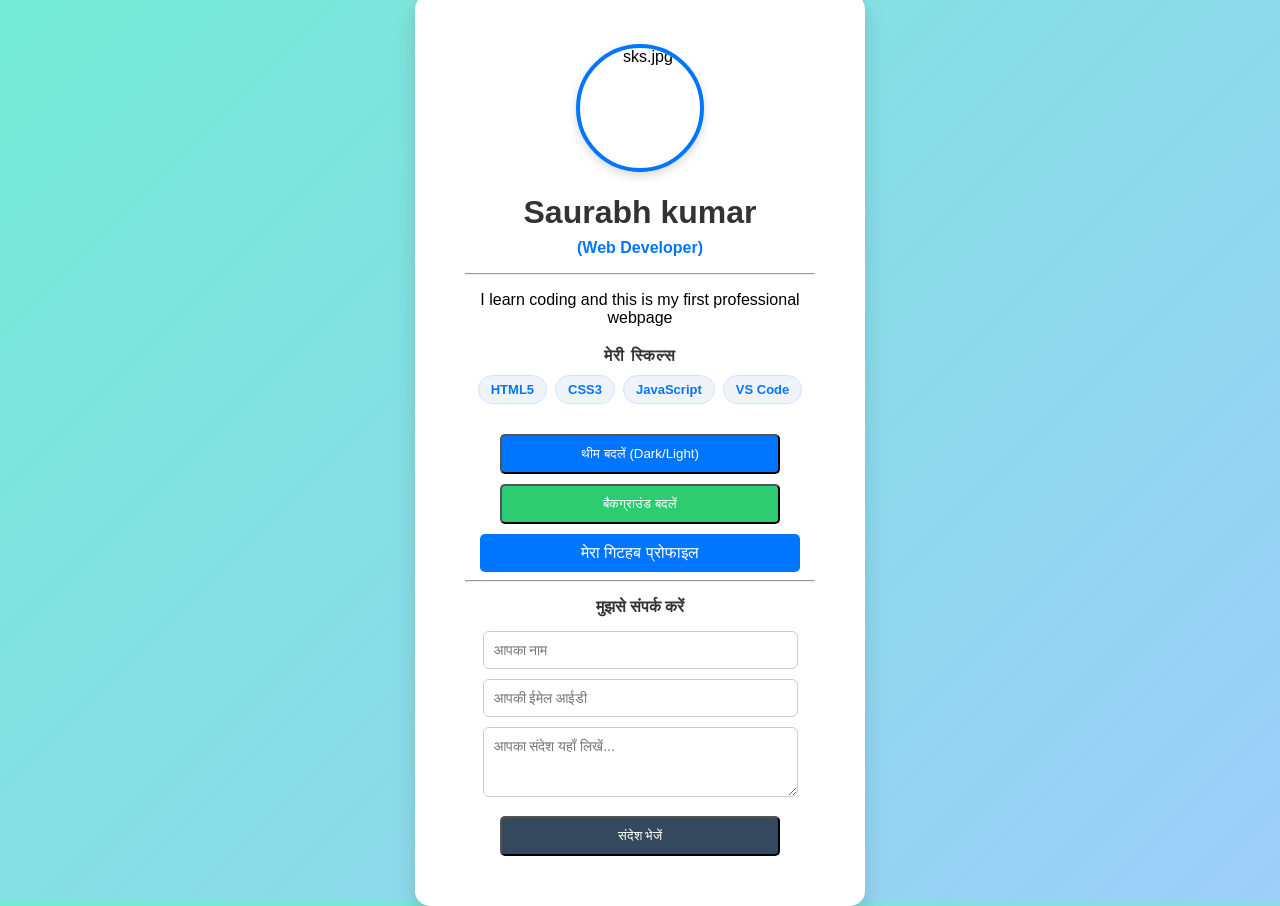
==== index.html @ 8b370a8a "Add files via upload" ====
<!DOCTYPE html>
<html lang="en">
<head>
    <meta charset="utf-8">
    <meta name="viewport" content="width=device-width, initial-scale=1.0">
    <title>My professional portfolio</title>
    <!-- CSS file link -->
    <link rel="stylesheet" href="style.css">
</head>
<body>

    <div class="card">
        <img src="sks.jpg" alt="sks.jpg" class="profile-img">

        <h1>Saurabh kumar</h1>
        <p class="subtitle">(Web Developer)</p>
        <hr>
        <p>I learn coding and this is my first professional webpage</p>

        <!-- मेरी स्किल्स सेक्शन -->
        <div class="skills-container">
            <h3>मेरी स्किल्स</h3>
            <div class="skills">
                <span class="skill-badge">HTML5</span>
                <span class="skill-badge">CSS3</span>
                <span class="skill-badge">JavaScript</span>
                <span class="skill-badge">VS Code</span>
            </div>
        </div>

        <button id="themeBtn" class="btn">थीम बदलें (Dark/Light)</button>
        <button id="colorBtn" class="btn btn-secondary">बैकग्राउंड बदलें</button>

        <a href="https://github.com" target="_blank" class="btn">मेरा गिटहब प्रोफाइल</a>
        
        <hr>
        
        <!-- मुझसे संपर्क करें सेक्शन -->
        <div class="contact-section">
            <h3>मुझसे संपर्क करें</h3>
            
            <!-- यहाँ हमने बिल्कुल सही और चालू API लिंक डाल दिया है -->
            <form action="https://web3forms.com" method="POST">

                <!-- आपकी असली चाबी बिल्कुल सही जगह पर सेट है -->
                <input type="hidden" name="access_key" value="2d80f3b4-bc21-4677-a148-b9cb5000d589">

                <input type="text" name="name" placeholder="आपका नाम" required class="form-input">
                <input type="email" name="email" placeholder="आपकी ईमेल आईडी" required class="form-input">
                <textarea name="message" placeholder="आपका संदेश यहाँ लिखें..." required class="form-input" rows="3"></textarea>
                
                <button type="submit" class="btn btn-submit">संदेश भेजें</button>
            </form>
        </div>

    </div>

    <!-- JavaScript file link -->
    <script src="script.js"></script>
</body>
</html>
---- style.css ----
/* पूरे पेज का बैकग्राउंड और फॉन्ट */
body {
    background: linear-gradient(135deg, #74ebd5, #9ecefa);
    font-family: 'Segoe UI', Tahoma, Geneva, Verdana, sans-serif;
    display: flex;
    justify-content: center;
    align-items: center;
    height: 100vh;
    margin: 0;
    transition: background 0.5s ease; /* add this line for changing color smoothly*/
}

/* प्रोफाइल कार्ड का डिज़ाइन */
.card {
    background-color: white;
    padding: 50px;
    border-radius: 15px;
    box-shadow: 0 10px 20px rgba(0,0,0,0.15);
    text-align: center;
    max-width: 350px;
}

h1 {
    color: #333;
    margin-bottom: 8px;
}

.subtitle {
    color: #0076ff;
    font-weight: bold;
    margin-top: 0;
}

/* बटन का स्टाइल */
.btn {
    display: inline-block;
    background-color: #0076ff;
    color: white;
    padding: 10px 20px;
    text-decoration: none;
    border-radius: 5px;
    margin-top: 15px;
    transition: 0.3s;
}

/* बटन पर माउस ले जाने पर (Hover Effect) */
.btn:hover {
    background-color: #0056b3;
}
/* दोनों बटनों के बीच दूरी बनाने के लिए */
.btn {
    margin-top: 10px;
    width: 80%; /* बटनों का साइज बराबर करने के लिए */
}

/* बैकग्राउंड बदलने वाले बटन को अलग रंग देने के लिए */
.btn-secondary {
    background-color: #2ecc71; /* हरा रंग */
}

.btn-secondary:hover {
    background-color: #27ae60;
}

/* प्रोफाइल फोटो का डिज़ाइन - गलती यहाँ थी, हमने उसे साफ कर दिया है */
.profile-img {
    width: 120px;
    height: 120px;
    border-radius: 50%;
    object-fit: cover;
    border: 4px solid #0076ff;
    margin: 0 auto 15px auto; /* इससे फोटो कार्ड के बिल्कुल बीच में (Center) आ जाएगी */
    display: block; /* सेंटर करने के लिए यह जरूरी है */
    box-shadow: 0 4px 10px rgba(0,0,0,0.15);
}
/* स्किल्स सेक्शन का डिज़ाइन */
.skills-container {
    margin: 20px 0;
}

.skills-container h3 {
    font-size: 16px;
    color: #333;
    margin-bottom: 10px;
    text-transform: uppercase; /* अक्षरों को कैपिटल करने के लिए */
    letter-spacing: 1px;
}

.skills {
    display: flex;
    flex-wrap: wrap; /* जगह कम होने पर स्किल्स अपने आप नीचे आ जाएं */
    justify-content: center;
    gap: 8px; /* बैज के बीच की दूरी */
}

/* छोटे स्किल्स बैज का डिज़ाइन */
.skill-badge {
    background-color: #f0f4f8;
    color: #0076ff;
    padding: 6px 12px;
    border-radius: 20px;
    font-size: 13px;
    font-weight: 600;
    border: 1px solid #d0e3ff;
    transition: 0.3s ease;
}

/* माउस ले जाने पर बैज का रंग बदलेगा */
.skill-badge:hover {
    background-color: #0076ff;
    color: white;
    transform: translateY(-2px); /* थोड़ा ऊपर उठने का इफेक्ट */
}
/* जब बॉडी पर 'dark-mode' क्लास लगेगी, तब यह स्टाइल काम करेगा */
body.dark-mode {
    background: linear-gradient(135deg, #121212, #2c3e50); /* डार्क बैकग्राउंड */
}

body.dark-mode .card {
    background-color: #1e1e1e; /* डार्क कार्ड */
    color: #ffffff; /* सफेद टेक्स्ट */
    box-shadow: 0 10px 20px rgba(0,0,0,0.5);
}

body.dark-mode h1 {
    color: #ffffff;
}

body.dark-mode .skills-container h3 {
    color: #bbb;
}

body.dark-mode .skill-badge {
    background-color: #2d2d2d;
    color: #74ebd5;
    border: 1px solid #444;
}
/* कॉन्टैक्ट सेक्शन का स्टाइल */
.contact-section h3 {
    font-size: 16px;
    color: #333;
    margin-bottom: 15px;
    text-transform: uppercase;
}

/* इनपुट बॉक्स और टेक्स्टएरिया का स्टाइल */
.form-input {
    width: 90%;
    padding: 10px;
    margin-bottom: 10px;
    border: 1px solid #ccc;
    border-radius: 6px;
    font-family: inherit;
    font-size: 14px;
    box-sizing: border-box; /* इससे बॉक्स कार्ड से बाहर नहीं भागेगा */
}

/* मैसेज भेजने वाला बटन */
.btn-submit {
    background-color: #34495e;
    color: white;
    margin-top: 5px;
}

.btn-submit:hover {
    background-color: #2c3e50;
}

/* डार्क मोड में फॉर्म का रंग बदलने के लिए */
body.dark-mode .contact-section h3 {
    color: #bbb;
}

body.dark-mode .form-input {
    background-color: #2d2d2d;
    border: 1px solid #444;
    color: white;
}
/* डार्क मोड में कॉन्टैक्ट बटन का रंग बदलने के लिए */
body.dark-mode .btn-submit {
    background-color: #444;
    color: #ff9966; /* डार्क मोड में बटन थोड़ा अलग चमकेगा */
}

body.dark-mode .btn-submit:hover {
    background-color: #555;
}
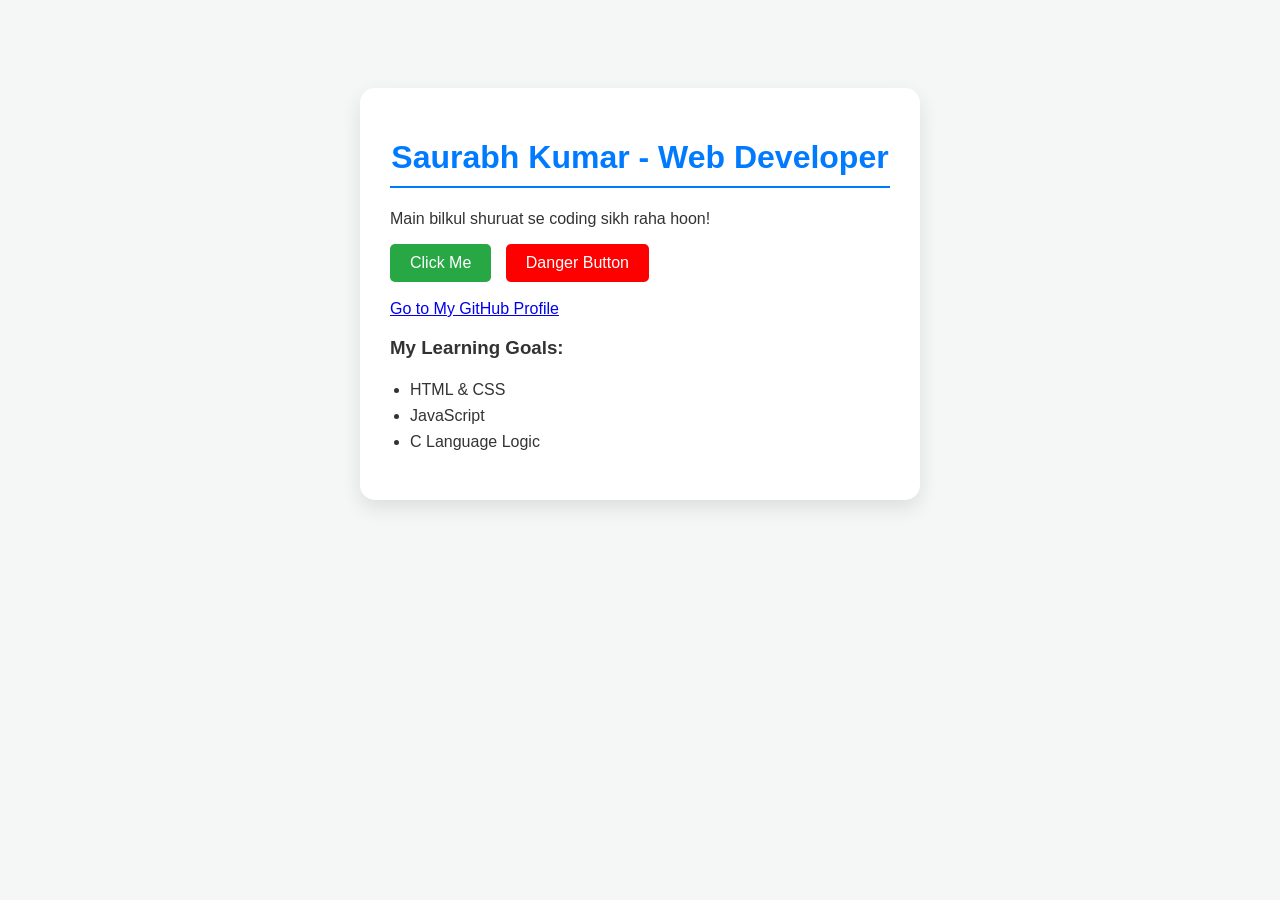
==== commit 8e621a63: "web-Development" ====
--- a/index.html
+++ b/index.html
@@ -1,61 +1,40 @@
-<!DOCTYPE html>
-<html lang="en">
-<head>
-    <meta charset="utf-8">
-    <meta name="viewport" content="width=device-width, initial-scale=1.0">
-    <title>My professional portfolio</title>
-    <!-- CSS file link -->
-    <link rel="stylesheet" href="style.css">
-</head>
-<body>
-
-    <div class="card">
-        <img src="sks.jpg" alt="sks.jpg" class="profile-img">
-
-        <h1>Saurabh kumar</h1>
-        <p class="subtitle">(Web Developer)</p>
-        <hr>
-        <p>I learn coding and this is my first professional webpage</p>
-
-        <!-- मेरी स्किल्स सेक्शन -->
-        <div class="skills-container">
-            <h3>मेरी स्किल्स</h3>
-            <div class="skills">
-                <span class="skill-badge">HTML5</span>
-                <span class="skill-badge">CSS3</span>
-                <span class="skill-badge">JavaScript</span>
-                <span class="skill-badge">VS Code</span>
-            </div>
-        </div>
-
-        <button id="themeBtn" class="btn">थीम बदलें (Dark/Light)</button>
-        <button id="colorBtn" class="btn btn-secondary">बैकग्राउंड बदलें</button>
-
-        <a href="https://github.com" target="_blank" class="btn">मेरा गिटहब प्रोफाइल</a>
-        
-        <hr>
-        
-        <!-- मुझसे संपर्क करें सेक्शन -->
-        <div class="contact-section">
-            <h3>मुझसे संपर्क करें</h3>
-            
-            <!-- यहाँ हमने बिल्कुल सही और चालू API लिंक डाल दिया है -->
-            <form action="https://web3forms.com" method="POST">
-
-                <!-- आपकी असली चाबी बिल्कुल सही जगह पर सेट है -->
-                <input type="hidden" name="access_key" value="2d80f3b4-bc21-4677-a148-b9cb5000d589">
-
-                <input type="text" name="name" placeholder="आपका नाम" required class="form-input">
-                <input type="email" name="email" placeholder="आपकी ईमेल आईडी" required class="form-input">
-                <textarea name="message" placeholder="आपका संदेश यहाँ लिखें..." required class="form-input" rows="3"></textarea>
-                
-                <button type="submit" class="btn btn-submit">संदेश भेजें</button>
-            </form>
-        </div>
-
-    </div>
-
-    <!-- JavaScript file link -->
-    <script src="script.js"></script>
-</body>
-</html>
+<!DOCTYPE html>
+<html lang="en">
+<head>
+    <meta charset="UTF-8">
+    <meta name="viewport" content="width=device-width, initial-scale=1.0">
+    <title>Saurabh kumar</title>
+    <link rel="stylesheet" href="style.css">
+
+</head>
+<body>
+
+    <!-- यह हमारा मुख्य कार्ड बॉक्स है -->
+    <div class="profile-card">
+        
+        <h1>Saurabh Kumar - Web Developer</h1>
+        <p>Main bilkul shuruat se coding sikh raha hoon!</p>
+        
+        <button onclick="welcomeMessage()">Click Me</button>
+
+        <button style="background-color: red; color: white;" onclick="changeBackground()">Danger Button</button>
+
+        
+        <br><br>
+        <a href="https://github.com" target="_blank">Go to My GitHub Profile</a>
+        
+        <h3>My Learning Goals:</h3>
+        <ul>
+            <li>HTML & CSS</li>
+            <li>JavaScript</li>
+            <li>C Language Logic</li>
+        </ul>
+
+    </div> <!-- बॉक्स यहाँ बंद हो गया -->
+<script src="script.js"></script>
+
+</body>
+
+
+</body>
+</html>
--- a/style.css
+++ b/style.css
@@ -1,187 +1,49 @@
-/* पूरे पेज का बैकग्राउंड और फॉन्ट */
-body {
-    background: linear-gradient(135deg, #74ebd5, #9ecefa);
-    font-family: 'Segoe UI', Tahoma, Geneva, Verdana, sans-serif;
-    display: flex;
-    justify-content: center;
-    align-items: center;
-    height: 100vh;
-    margin: 0;
-    transition: background 0.5s ease; /* add this line for changing color smoothly*/
-}
-
-/* प्रोफाइल कार्ड का डिज़ाइन */
-.card {
-    background-color: white;
-    padding: 50px;
-    border-radius: 15px;
-    box-shadow: 0 10px 20px rgba(0,0,0,0.15);
-    text-align: center;
-    max-width: 350px;
-}
-
-h1 {
-    color: #333;
-    margin-bottom: 8px;
-}
-
-.subtitle {
-    color: #0076ff;
-    font-weight: bold;
-    margin-top: 0;
-}
-
-/* बटन का स्टाइल */
-.btn {
-    display: inline-block;
-    background-color: #0076ff;
-    color: white;
-    padding: 10px 20px;
-    text-decoration: none;
-    border-radius: 5px;
-    margin-top: 15px;
-    transition: 0.3s;
-}
-
-/* बटन पर माउस ले जाने पर (Hover Effect) */
-.btn:hover {
-    background-color: #0056b3;
-}
-/* दोनों बटनों के बीच दूरी बनाने के लिए */
-.btn {
-    margin-top: 10px;
-    width: 80%; /* बटनों का साइज बराबर करने के लिए */
-}
-
-/* बैकग्राउंड बदलने वाले बटन को अलग रंग देने के लिए */
-.btn-secondary {
-    background-color: #2ecc71; /* हरा रंग */
-}
-
-.btn-secondary:hover {
-    background-color: #27ae60;
-}
-
-/* प्रोफाइल फोटो का डिज़ाइन - गलती यहाँ थी, हमने उसे साफ कर दिया है */
-.profile-img {
-    width: 120px;
-    height: 120px;
-    border-radius: 50%;
-    object-fit: cover;
-    border: 4px solid #0076ff;
-    margin: 0 auto 15px auto; /* इससे फोटो कार्ड के बिल्कुल बीच में (Center) आ जाएगी */
-    display: block; /* सेंटर करने के लिए यह जरूरी है */
-    box-shadow: 0 4px 10px rgba(0,0,0,0.15);
-}
-/* स्किल्स सेक्शन का डिज़ाइन */
-.skills-container {
-    margin: 20px 0;
-}
-
-.skills-container h3 {
-    font-size: 16px;
-    color: #333;
-    margin-bottom: 10px;
-    text-transform: uppercase; /* अक्षरों को कैपिटल करने के लिए */
-    letter-spacing: 1px;
-}
-
-.skills {
-    display: flex;
-    flex-wrap: wrap; /* जगह कम होने पर स्किल्स अपने आप नीचे आ जाएं */
-    justify-content: center;
-    gap: 8px; /* बैज के बीच की दूरी */
-}
-
-/* छोटे स्किल्स बैज का डिज़ाइन */
-.skill-badge {
-    background-color: #f0f4f8;
-    color: #0076ff;
-    padding: 6px 12px;
-    border-radius: 20px;
-    font-size: 13px;
-    font-weight: 600;
-    border: 1px solid #d0e3ff;
-    transition: 0.3s ease;
-}
-
-/* माउस ले जाने पर बैज का रंग बदलेगा */
-.skill-badge:hover {
-    background-color: #0076ff;
-    color: white;
-    transform: translateY(-2px); /* थोड़ा ऊपर उठने का इफेक्ट */
-}
-/* जब बॉडी पर 'dark-mode' क्लास लगेगी, तब यह स्टाइल काम करेगा */
-body.dark-mode {
-    background: linear-gradient(135deg, #121212, #2c3e50); /* डार्क बैकग्राउंड */
-}
-
-body.dark-mode .card {
-    background-color: #1e1e1e; /* डार्क कार्ड */
-    color: #ffffff; /* सफेद टेक्स्ट */
-    box-shadow: 0 10px 20px rgba(0,0,0,0.5);
-}
-
-body.dark-mode h1 {
-    color: #ffffff;
-}
-
-body.dark-mode .skills-container h3 {
-    color: #bbb;
-}
-
-body.dark-mode .skill-badge {
-    background-color: #2d2d2d;
-    color: #74ebd5;
-    border: 1px solid #444;
-}
-/* कॉन्टैक्ट सेक्शन का स्टाइल */
-.contact-section h3 {
-    font-size: 16px;
-    color: #333;
-    margin-bottom: 15px;
-    text-transform: uppercase;
-}
-
-/* इनपुट बॉक्स और टेक्स्टएरिया का स्टाइल */
-.form-input {
-    width: 90%;
-    padding: 10px;
-    margin-bottom: 10px;
-    border: 1px solid #ccc;
-    border-radius: 6px;
-    font-family: inherit;
-    font-size: 14px;
-    box-sizing: border-box; /* इससे बॉक्स कार्ड से बाहर नहीं भागेगा */
-}
-
-/* मैसेज भेजने वाला बटन */
-.btn-submit {
-    background-color: #34495e;
-    color: white;
-    margin-top: 5px;
-}
-
-.btn-submit:hover {
-    background-color: #2c3e50;
-}
-
-/* डार्क मोड में फॉर्म का रंग बदलने के लिए */
-body.dark-mode .contact-section h3 {
-    color: #bbb;
-}
-
-body.dark-mode .form-input {
-    background-color: #2d2d2d;
-    border: 1px solid #444;
-    color: white;
-}
-/* डार्क मोड में कॉन्टैक्ट बटन का रंग बदलने के लिए */
-body.dark-mode .btn-submit {
-    background-color: #444;
-    color: #ff9966; /* डार्क मोड में बटन थोड़ा अलग चमकेगा */
-}
-
-body.dark-mode .btn-submit:hover {
-    background-color: #555;
-}
+/* 1. पूरे पेज का बैकग्राउंड और टेक्स्ट का स्टाइल बदलना */
+body {
+    background-color: #f4f7f6; /* हल्का ग्रे-नीला रंग */
+    font-family: 'Segoe UI', Tahoma, Geneva, Verdana, sans-serif;
+    padding: 40px;
+    color: #333333; /* डार्क ग्रे टेक्स्ट */
+}
+
+/* 2. मुख्य हेडिंग (h1) को सुंदर और बीच में (Center) करना */
+h1 {
+    color: #007bff; /* प्रोफेशनल नीला रंग */
+    text-align: center;
+    font-size: 32px;
+    border-bottom: 2px solid #007bff; /* नीचे एक नीली लाइन */
+    padding-bottom: 10px;
+}
+
+/* 3. आपके पहले बटन को आकर्षक बनाना */
+button {
+    background-color: #28a745; /* सुंदर हरा रंग */
+    color: white;
+    border: none;
+    padding: 10px 20px;
+    font-size: 16px;
+    border-radius: 5px; /* कोनों को गोल करना */
+    cursor: pointer; /* माउस ले जाने पर हाथ का निशान बनना */
+    margin-right: 10px;
+}
+
+/* 4. जब बटन पर माउस जाए (Hover effect) */
+button:hover {
+    background-color: #218838; /* थोड़ा गहरा हरा रंग */
+}
+/* हमारे मुख्य प्रोफाइल कार्ड का डिज़ाइन */
+.profile-card {
+    background-color: #ffffff; /* बॉक्स का रंग सफ़ेद रहेगा */
+    max-width: 500px; /* बॉक्स की चौड़ाई */
+    margin: 40px auto; /* बॉक्स को स्क्रीन के बिल्कुल बीच (Center) में लाने के लिए */
+    padding: 30px; /* बॉक्स के अंदर खाली जगह छोड़ने के लिए */
+    border-radius: 15px; /* कोनों को सुंदर और गोल (Rounded) बनाने के लिए */
+    box-shadow: 0px 8px 20px rgba(0, 0, 0, 0.1); /* बॉक्स के पीछे हल्की और सुंदर परछाई (Shadow) */
+    text-align: left; /* अंदर का टेक्स्ट लेफ्ट साइड में रहेगा */
+}
+
+/* लिस्ट को थोड़ा और साफ़-सुथरा दिखाने के लिए */
+ul {
+    padding-left: 20px;
+    line-height: 1.6; /* लाइनों के बीच थोड़ा स्पेस */
+}
